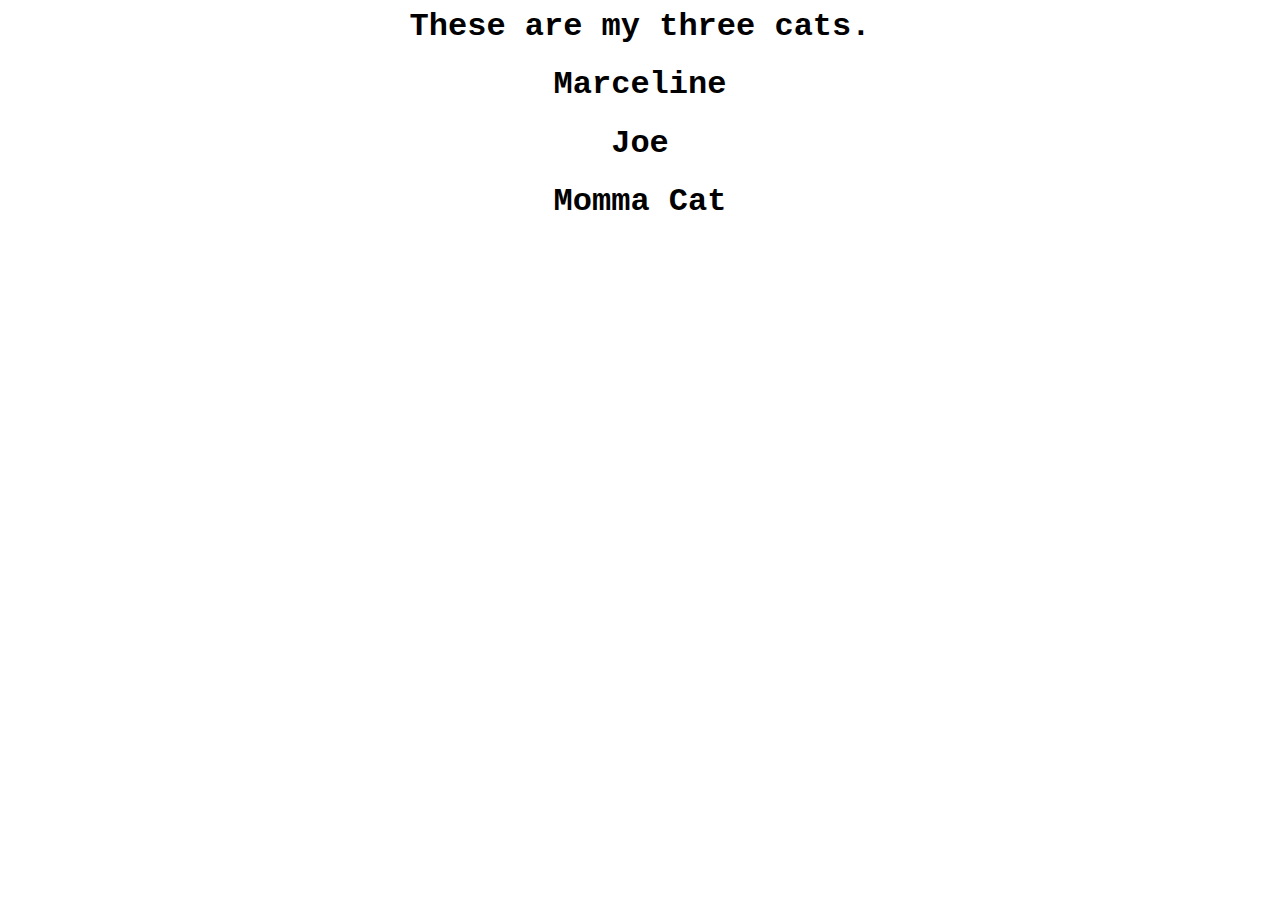
==== mycats.html @ 93dd1268 "Update and rename mycats to mycats.html" ====
<html>
<head>
  <title>Nicole's Cats</title>
</head>
<body align = center style="font-family: Courier New, monospace; margin-left: 10%; margin-right: 10%">

  <h1>These are my three cats.</h1>

  <h1>Marceline</h1>

  <h1>Joe</h1>

  <h1>Momma Cat</h1>

</body>  

</html>
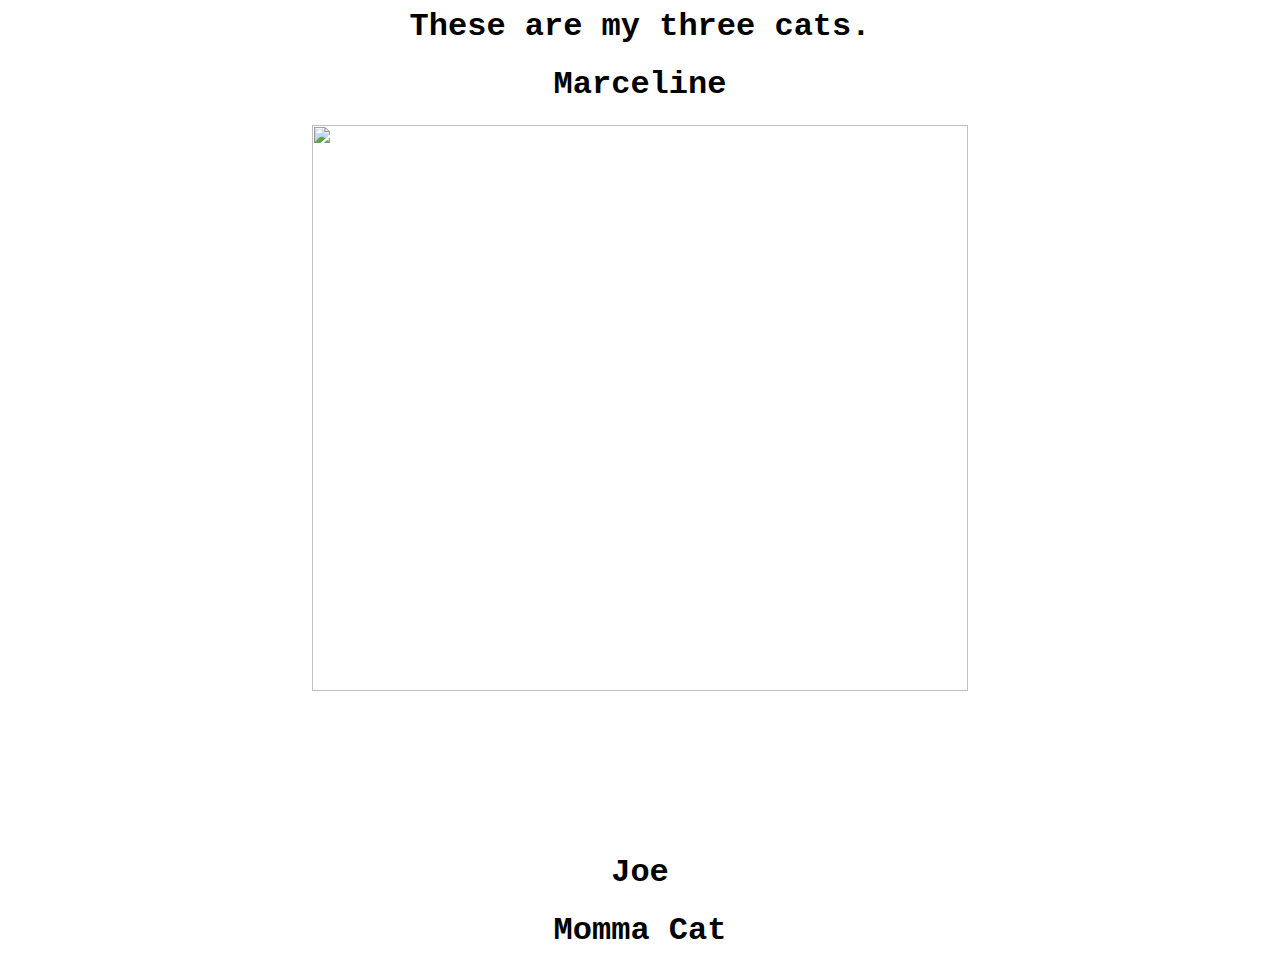
==== commit d1776943: "Update mycats.html" ====
--- a/mycats.html
+++ b/mycats.html
@@ -7,7 +7,9 @@
   <h1>These are my three cats.</h1>
 
   <h1>Marceline</h1>
-
+  <center>
+    <a href="/20210620_140500.jpg"><img width="80%" src="/20210620_140500.jpg"></a>
+  </center>
   <h1>Joe</h1>
 
   <h1>Momma Cat</h1>
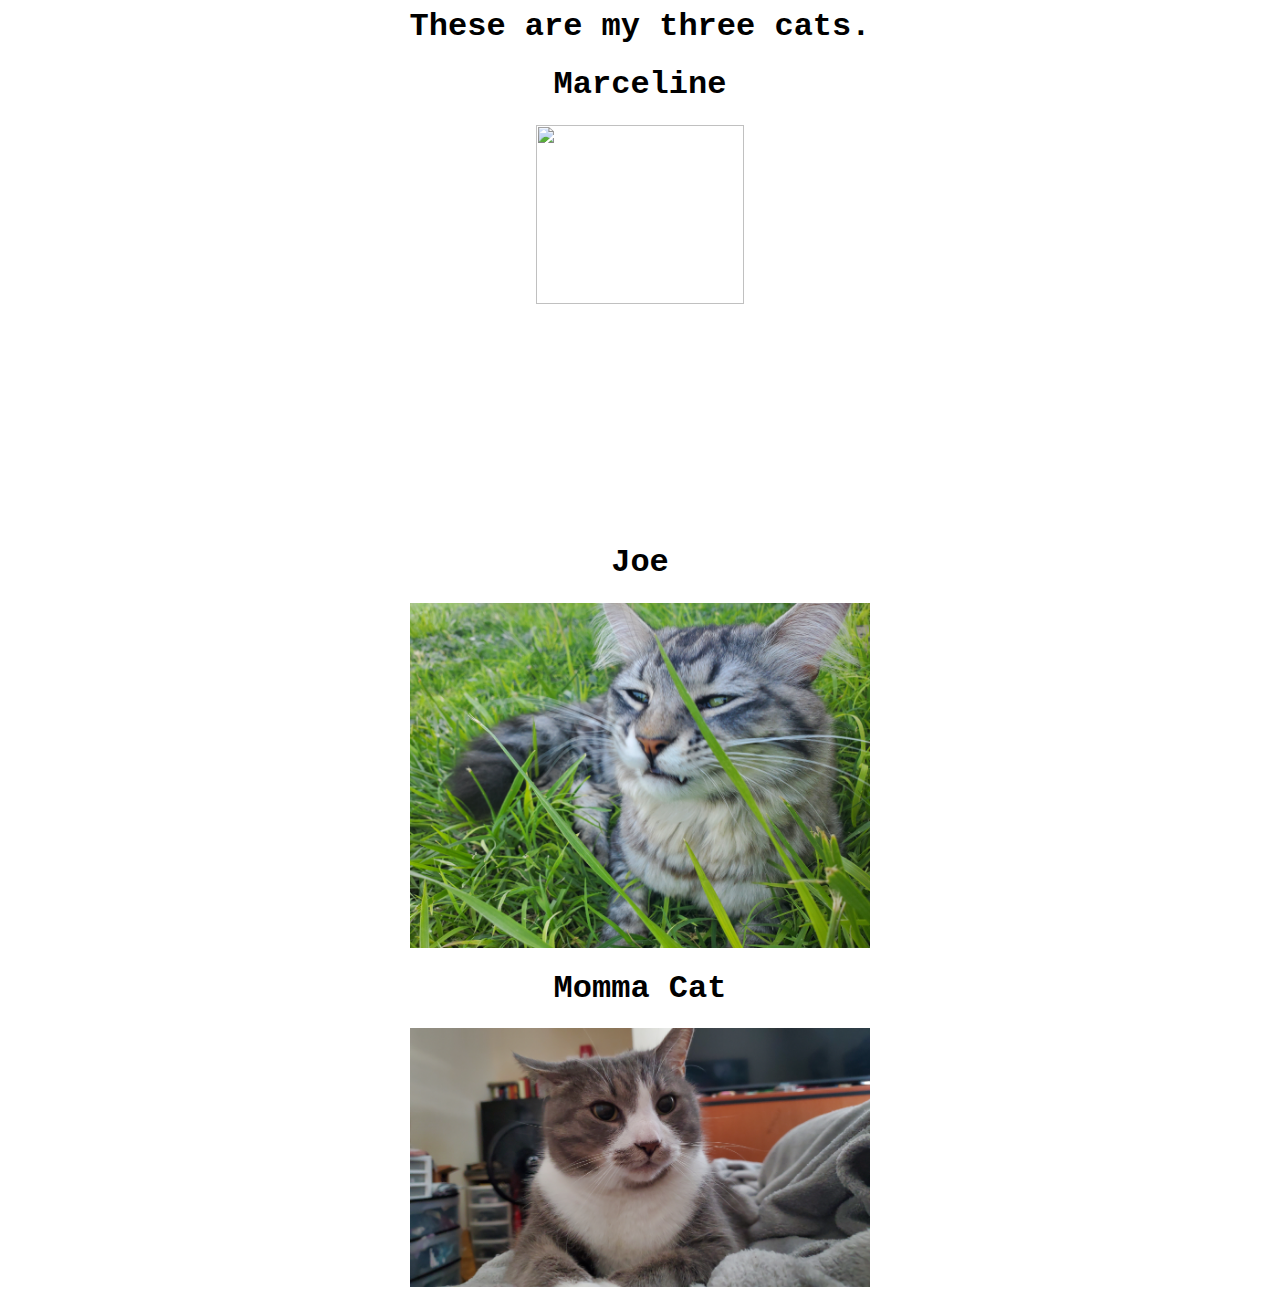
==== commit 59b43d74: "Update mycats.html" ====
--- a/mycats.html
+++ b/mycats.html
@@ -8,12 +8,19 @@
 
   <h1>Marceline</h1>
   <center>
-    <a href="/20210620_140500.jpg"><img width="80%" src="/20210620_140500.jpg"></a>
+    <a href="/20210620_140500.jpg"><img width="45%" src="/20210620_140500.jpg"></a>
   </center>
+  
   <h1>Joe</h1>
-
+  <center>
+    <a href="/20210613_181118.jpg"><img width="45%" src="/20210613_181118.jpg"></a>
+  </center>
+  
   <h1>Momma Cat</h1>
-
+  <center>
+    <a href="/20231222_085006.jpg"><img width="45%" src="/20231222_085006.jpg"></a>
+  </center>
+  
 </body>  
 
 </html>
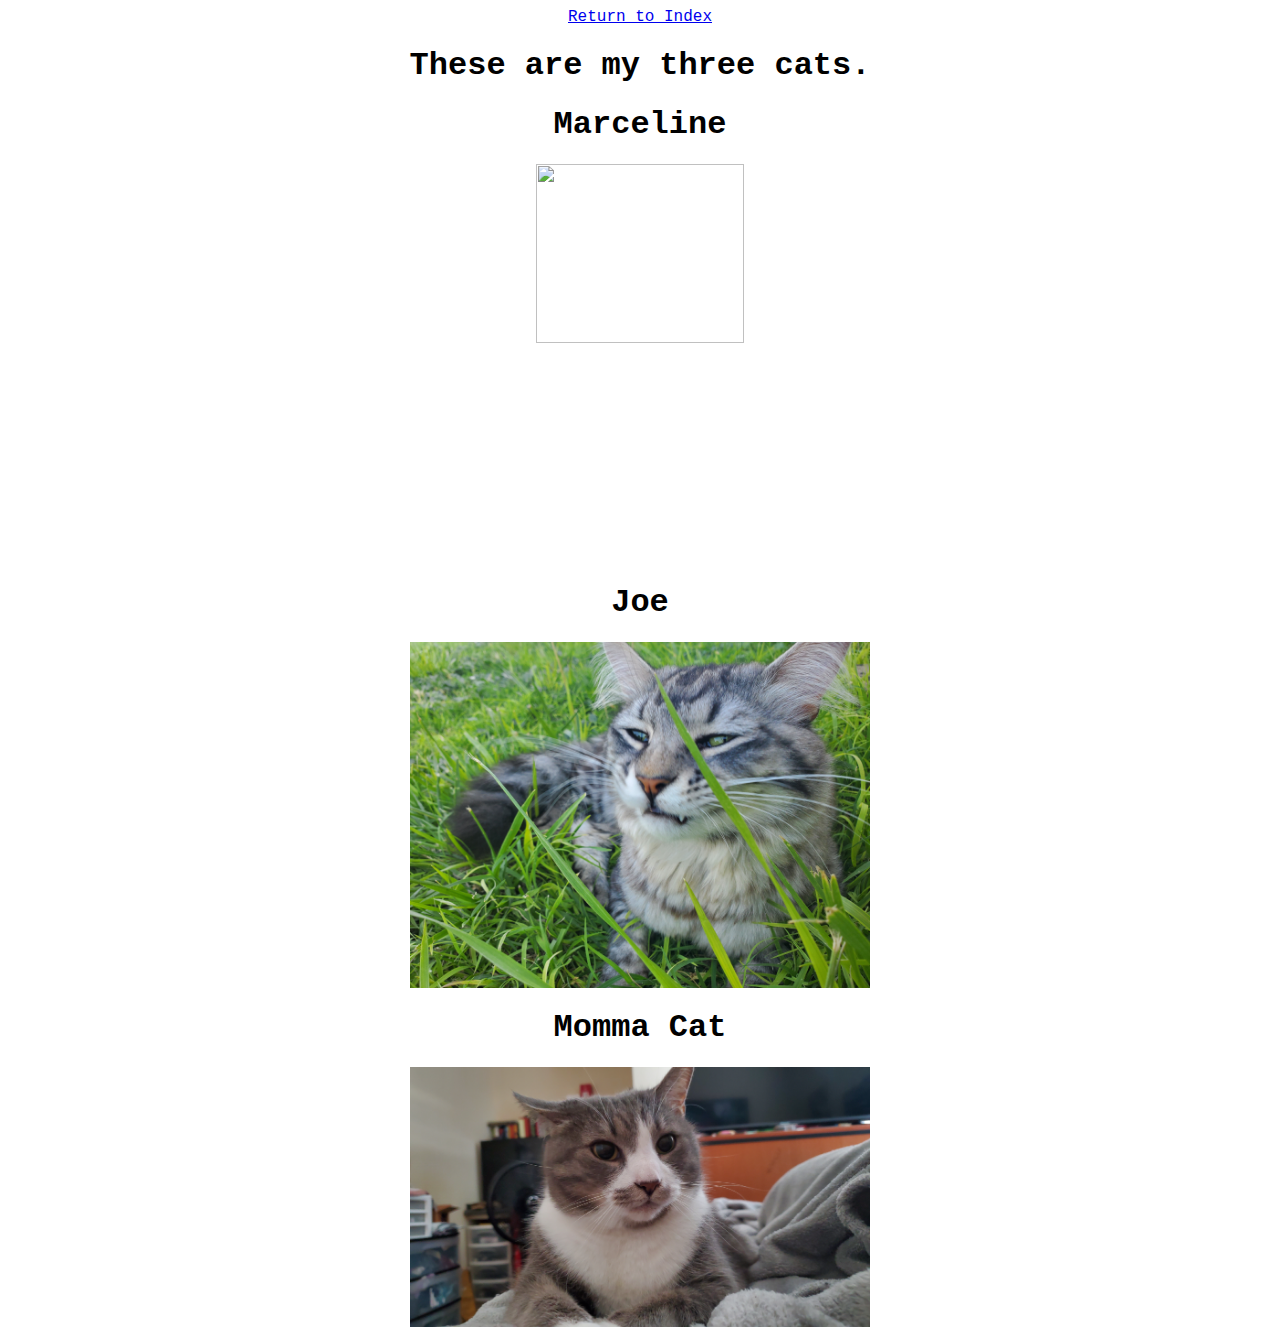
==== commit 2e1a30e6: "Update mycats.html" ====
--- a/mycats.html
+++ b/mycats.html
@@ -3,7 +3,9 @@
   <title>Nicole's Cats</title>
 </head>
 <body align = center style="font-family: Courier New, monospace; margin-left: 10%; margin-right: 10%">
-
+  <p> 
+    <a href="index.html">Return to Index</a>
+  </p>
   <h1>These are my three cats.</h1>
 
   <h1>Marceline</h1>
